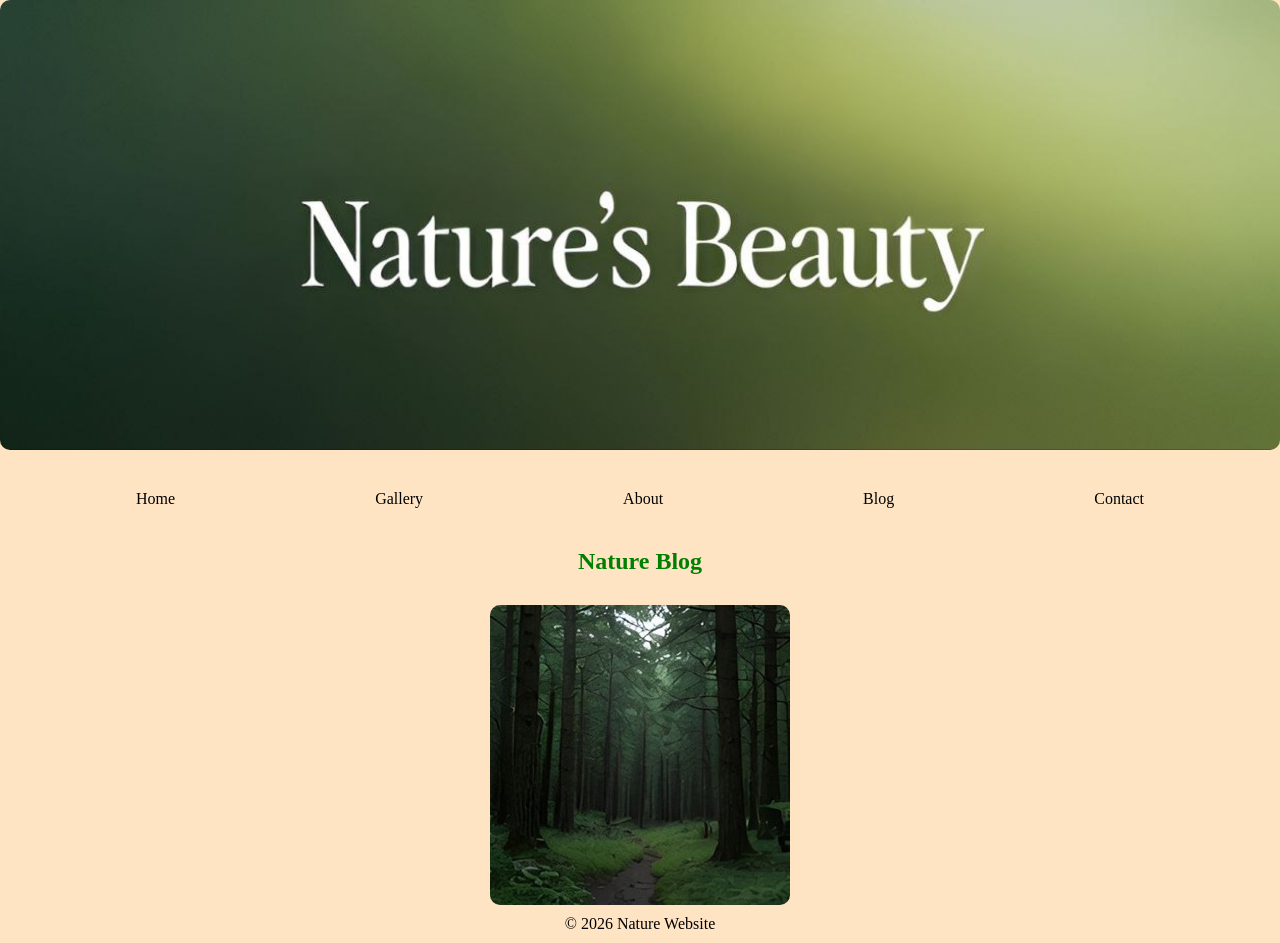
==== blog.html @ 7cdb3c23 "Initial commit" ====
<!DOCTYPE html>
<html lang="en">
<head>
    <meta charset="UTF-8">
    <meta name="viewport" content="width=device-width, initial-scale=1.0">
    <title>Nature's Beauty</title>
    <link rel="stylesheet" href="style.css">
</head>
<body>
    <header class="hero">
        <img src="images/nature.jpg" alt="Nature's Beauty">

        <nav>
            <ul class="menu">
                <li><a href="index.html">Home</a></li>
                <li><a href="gallery.html">Gallery</a></li>
                <li><a href="about.html">About</a></li>
                <li><a href="blog.html">Blog</a></li>
                <li><a href="contact.html">Contact</a></li>
            </ul>
        </nav>
    </header>

    <main>

        <section >
            <h1 class="blog_gallery">Nature Blog</h1>
        </section>

        <section class="blog">
            <figure>
                <img src="images/forest_1.jpg" alt="forest">

            </figure>

        </section>
    </main>

    <footer>
        <p>© 2026 Nature Website</p>
    </footer>
</body>
</html>
---- style.css ----
* {
    margin: 0;
    padding: 0;
    box-sizing: border-box;
}

header img {
    display: block;
    width: 100%;
    height: 50vh;
    object-fit: cover;    

}

body {
    background-color: bisque;
}

.menu li a{
    color: black;
    text-decoration: none;
    margin: 100px;
}

.menu a:hover{
    color: green;
    border-bottom: 2px solid green;
    padding-bottom: 5px;
}

.menu {
    display: flex;
    justify-content: center;
    align-items: center;
    margin: 40px;

    list-style: none;
}

.gallery{
    display: flex;
    flex-wrap: wrap;
    justify-content: center;
    align-items: center;

}

figure {
    display: flex;
    justify-content: center;
    margin-top: 5px;
    margin-bottom: 10px;
    gap: 20px;
    
}

img {
    border-radius: 10px;
}

footer {
    margin: 10px 10px;
    display: flex;
    justify-content: center;
}

.our-gallery h1{
    color: green;
    text-align: center;
    margin: 40px 0px 15px 0px;
}

.our-gallery p{
    text-align: center;
}

.pagination{
    display: flex;
    justify-content: center;
    align-items: center;

    text-decoration: none;
    list-style: none;
    gap: 30px;
    
    margin: 0;
    padding: 0;
    
}

.pagination a{
    display: flex;
    color: rgb(0, 0, 0);
    list-style: none;
    text-decoration: none;
}

.nav-pagination {
    display: flex;
    justify-content: center;
    align-items: center;
    border-radius: 20px;
    background-color: rgb(215, 208, 208);
    width: fit-content;
    margin: 30px auto;
    padding: 5px 15px;
}


.pagination .active a{
    background-color: rgb(5, 102, 8);
    padding: 5px 10px;
    border-radius: 50%;
    color: aliceblue;
}

.about_us h1{
    color: green;
    margin: 25px;
}


.about_us {
    display: flex;
    justify-content: center;
    align-items: center;
    flex-direction: column;
}


.our_mission h2 {
    color: green;
    margin: 25px;
}

.our_mission {
    display: flex;
    justify-content: center;
    align-items: center;
    flex-direction: column;

}

.our_story h2 {
    color: green;
    margin: 25px;
}

.our_story {
    display: flex;
    justify-content: center;
    align-items: center;
    flex-direction: column;

}

.blog_gallery {
    color: green;
    text-align: center;
    margin: 30px 0px;
    
}
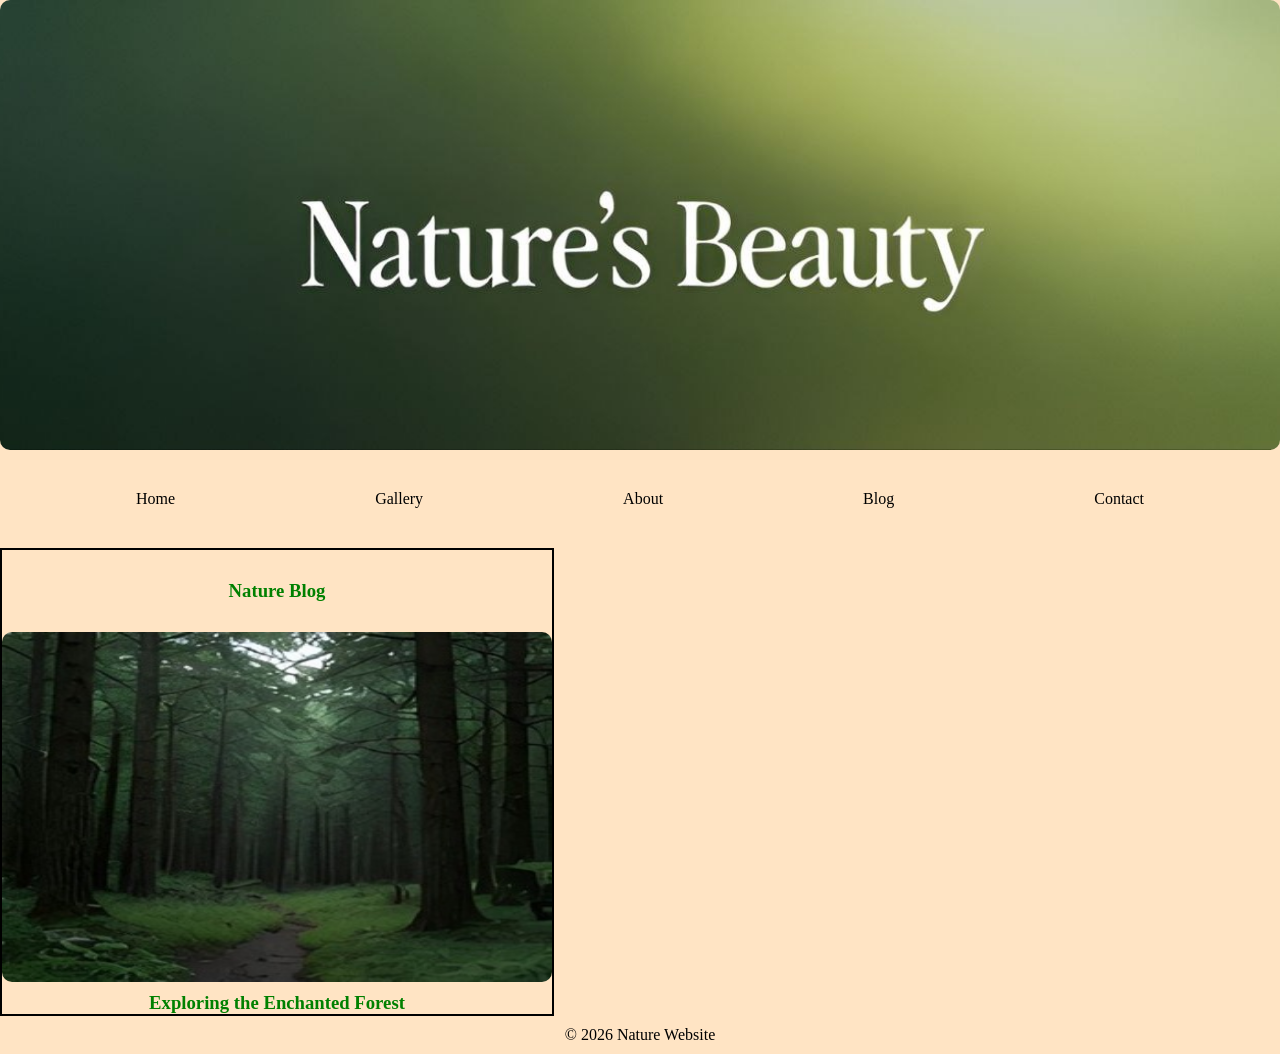
==== commit 3215f0ca: "Add registration form" ====
--- a/blog.html
+++ b/blog.html
@@ -23,16 +23,16 @@
 
     <main>
 
-        <section >
-            <h1 class="blog_gallery">Nature Blog</h1>
-        </section>
+        <section class="blog">
+            <section class="frame">
 
-        <section class="blog">
-            <figure>
-                <img src="images/forest_1.jpg" alt="forest">
-
-            </figure>
-
+                <h1 class="blog_gallery">Nature Blog</h1>
+                <figure>
+                    <img src="images/forest_1.jpg" alt="forest">
+                    
+                </figure>
+                <h3 >Exploring the Enchanted Forest</h3>
+            </section>
         </section>
     </main>
 
--- a/style.css
+++ b/style.css
@@ -161,3 +161,20 @@
     
 }
 
+.blog img {
+    width: 550px;
+    height: 350px;
+    
+}
+
+.frame {
+    display: inline-block;
+    border: 2px solid black;
+}
+
+.blog h3 {
+    display: flex;
+    color: green;
+    justify-content: center;
+    
+}
